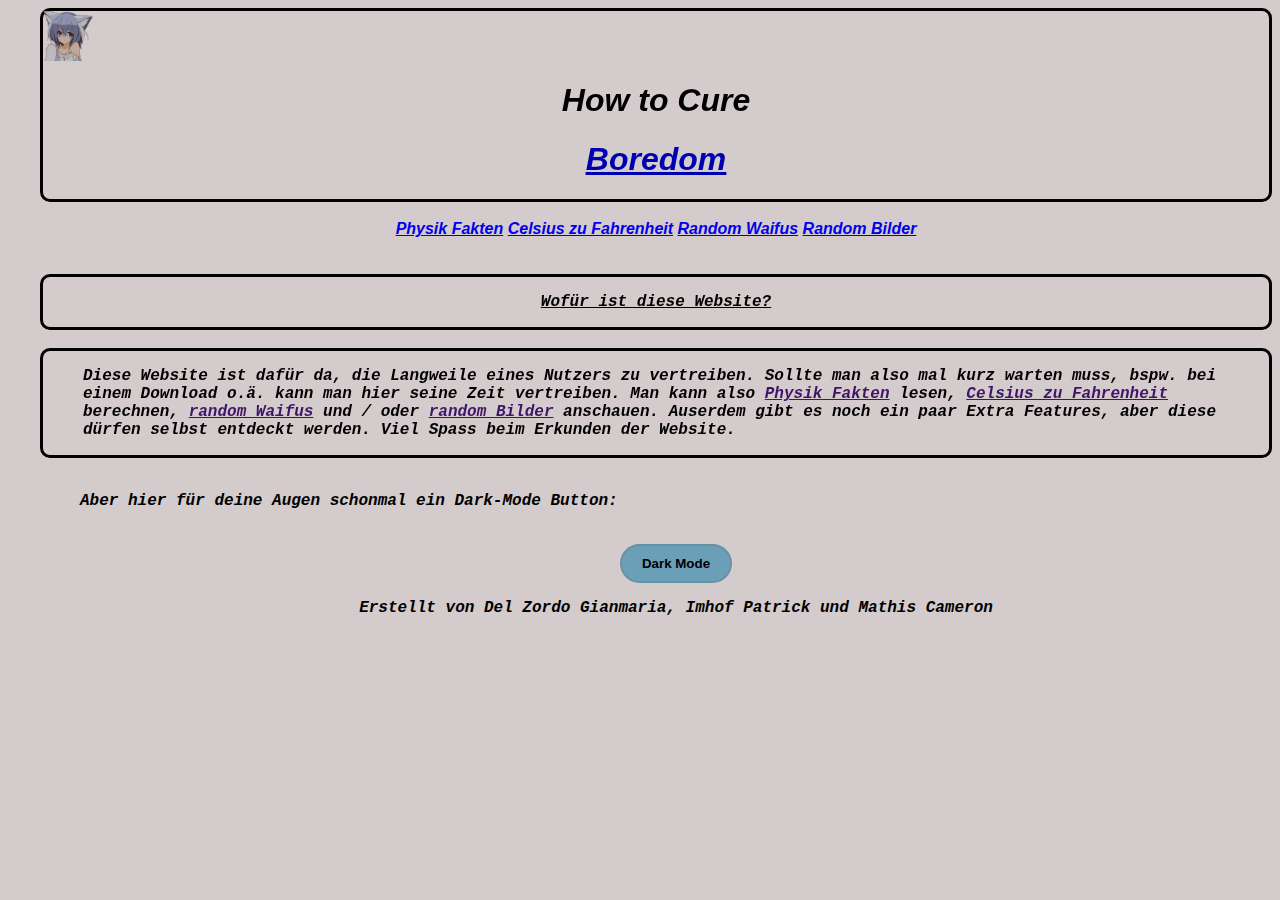
==== HTML/index.html @ 537da576 "Update index.html" ====
<html lang="de">
    <head>
        <meta charset="utf-8">
        <meta http-equiv="X-UA-Compatible" content="IE=edge">
        <meta name="viewport" content="width=device-width, initial-scale=1">
        <meta name="description" content="">
        <meta name="Cameron Mathis" content="">
        <title>How to cure Boredom</title>
        <link href="/CSS/style.css" rel="stylesheet">
        <link rel="preconnect" href="https://fonts.googleapis.com">
        <link rel="preconnect" href="https://fonts.gstatic.com" crossorigin>
        <link href="https://fonts.googleapis.com/css2?family=Roboto+Mono:ital,wght@0,100..700;1,100..700&display=swap" rel="stylesheet">
    </head>
<body>
<div class="box">
    <a href="/HTML/index.html"><img class="home" src="/Image/Home/home.png" width="50px" height="50px" alt=""></a>
    <h1 ID="title">How to Cure</h1>
    <h1 id="title_underline"><a href="https://en.wikipedia.org/wiki/Boredom" target="_blank">Boredom</a></h1>
</div>
<br>
<div>
    <nav ID="navbar">
        <a href="/HTML/physik.html">Physik Fakten</a>
        <a href="/HTML/platon_der_alte_grieche_mit_Bart.html">Celsius zu Fahrenheit</a>
        <a href="/HTML/randomizer.html">Random Waifus</a>
        <a href="/CSS/about.html">Random Bilder</a>
    </nav>
</div>
 <br>
 <br>
<div class="box">
    <p class="title-Paragraph">Wofür ist diese Website?</p>
</div>
<br>
<div class="box">
    <p class="main-paragraph">Diese Website ist dafür da, die Langweile eines Nutzers zu vertreiben. Sollte man also mal kurz warten muss, bspw. bei einem Download o.ä. kann man hier seine Zeit vertreiben. Man kann also
        <a href="">Physik Fakten</a> lesen, <a href="">Celsius zu Fahrenheit</a> berechnen, <a href="">random Waifus</a> und / oder
        <a href="">random Bilder</a> anschauen. Auserdem gibt es noch ein paar Extra Features, aber diese dürfen selbst entdeckt werden. Viel Spass beim Erkunden der Website.</p>
</div>
 <br>
<p class="main-paragraph">Aber hier für deine Augen schonmal ein Dark-Mode Button:</p>
<br>
<div class="center">
    <button id="darkModeToggle"><strong>Dark Mode</strong></button>
    <script>
        const button = document.getElementById("darkModeToggle");
        const body = document.body;

        function updateButtonText() {
            if (body.classList.contains("dark-mode")) {
                button.innerHTML = "<strong>Light Mode</strong>";
            } else {
                button.innerHTML = "<strong>Dark Mode</strong>";
            }
        }

        // Dark Mode aktivieren, wenn bereits gespeichert
        if (localStorage.getItem("darkMode") === "enabled") {
            body.classList.add("dark-mode");
        }
        updateButtonText();

        button.addEventListener("click", () => {
            body.classList.toggle("dark-mode");

            // Dark Mode Zustand speichern
            if (body.classList.contains("dark-mode")) {
                localStorage.setItem("darkMode", "enabled");
            } else {
                localStorage.setItem("darkMode", "disabled");
            }
            updateButtonText();
        });
    </script>
</div>
<footer>
    <p class="footer-paragraph">
        Erstellt von Del Zordo Gianmaria, Imhof Patrick und Mathis Cameron
    </p>
</footer>
</body>
</html>
---- CSS/style.css ----
body {
    background-color: rgba(203, 193, 193, 0.82);
    margin-left: 40px;
}

.box {
    border: 3px solid black;
    border-radius: 10px;
    filter: brightness(75%);
}

.center {
    text-align: center;
}

#title {
    text-align: center;
    font-style: italic;
    font-weight: bold;
    font-family: Verdana, Geneva, Tahoma, sans-serif;

}

#title_underline {
    text-align: center;
    font-style: italic;
    font-weight: bold;
    font-family: Verdana, Geneva, Tahoma, sans-serif;
    text-decoration: underline;
}

#navbar {
    text-align: center;
    font-style: italic;
    font-family: Verdana, Geneva, Tahoma, sans-serif;
    font-weight: bolder;
}


.title-Paragraph {
    text-align: center;
    font-style: oblique;
    font-family: Courier New, Courier, monospace;
    font-weight: bold;
    font-size: medium;
    text-decoration: underline;
}

.main-paragraph {
    padding-left: 40px;
    padding-right: 40px;
    font-style: oblique;
    font-family: Courier New, Courier, monospace;
    font-weight: bold;
    font-size: medium;
}

.footer-paragraph {
    padding-left: 40px;
    font-style: oblique;
    font-family: Courier New, Courier, monospace;
    font-weight: bold;
    font-size: medium;
    text-align: center;
}

body.dark-mode {
    background-color: rgba(9, 8, 8, 0.74);
    color: rgba(255, 255, 255, 0.82);
}

body.dark-mode a {
    color: rgba(0, 0, 0, 0.82);
}

button {
    margin-left: 40px;
    padding: 10px 20px;
    border: 2px solid rgba(100, 133, 150, 0.57);
    cursor: pointer;
    border-radius: 20px;
    background-color: rgba(29, 124, 168, 0.57);
}
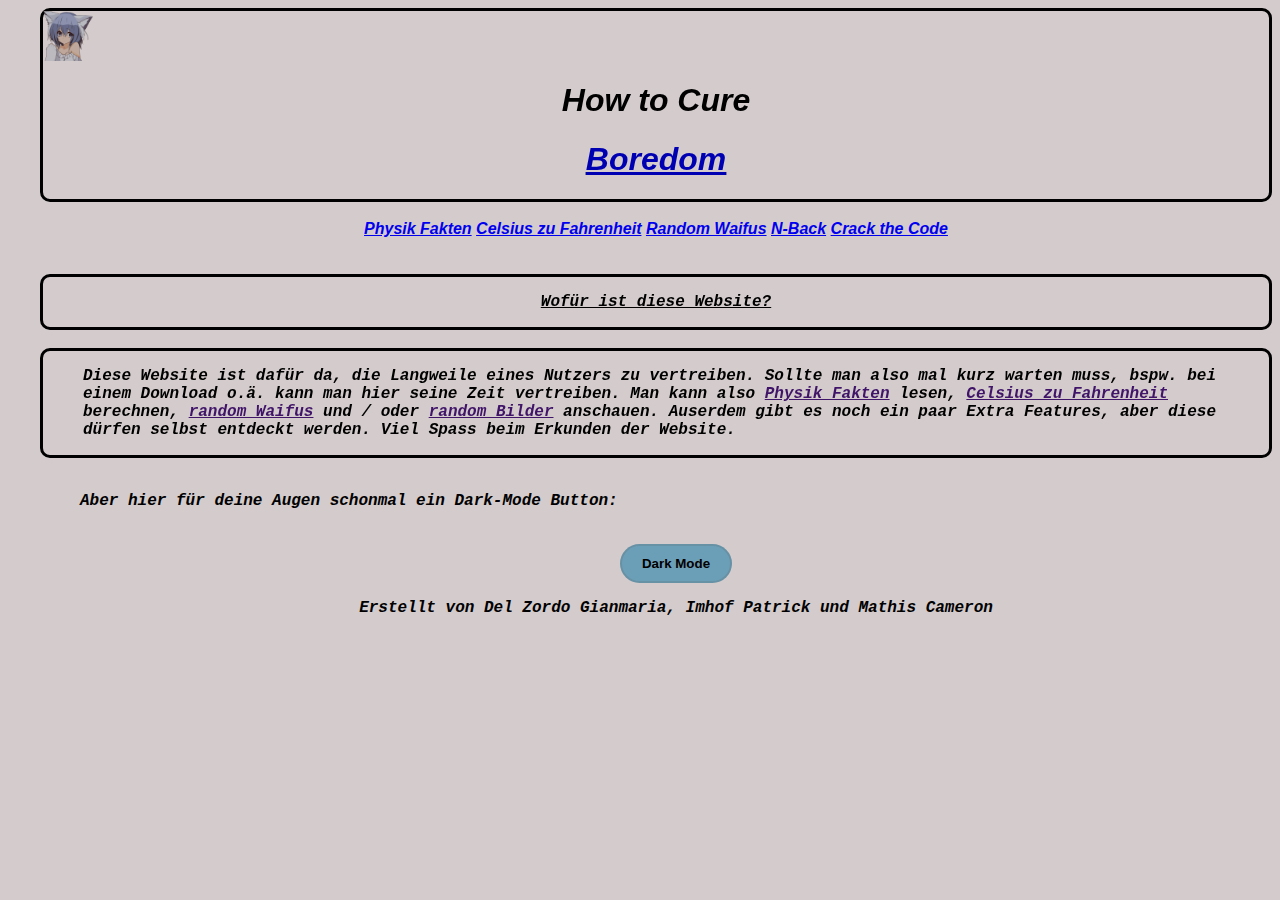
==== commit 6629f36a: "Added Favicon" ====
--- a/HTML/index.html
+++ b/HTML/index.html
@@ -6,6 +6,7 @@
         <meta name="description" content="">
         <meta name="Cameron Mathis" content="">
         <title>How to cure Boredom</title>
+        <link rel="shortcut icon" href="/Image/GIF/anime-rikka-finger-sping.gif" type="image/x-icon">
         <link href="/CSS/style.css" rel="stylesheet">
         <link rel="preconnect" href="https://fonts.googleapis.com">
         <link rel="preconnect" href="https://fonts.gstatic.com" crossorigin>
@@ -23,7 +24,8 @@
         <a href="/HTML/physik.html">Physik Fakten</a>
         <a href="/HTML/platon_der_alte_grieche_mit_Bart.html">Celsius zu Fahrenheit</a>
         <a href="/HTML/randomizer.html">Random Waifus</a>
-        <a href="/CSS/about.html">Random Bilder</a>
+        <a href="/CSS/about.html">N-Back</a>
+        <a href="#">Crack the Code</a>
     </nav>
 </div>
  <br>
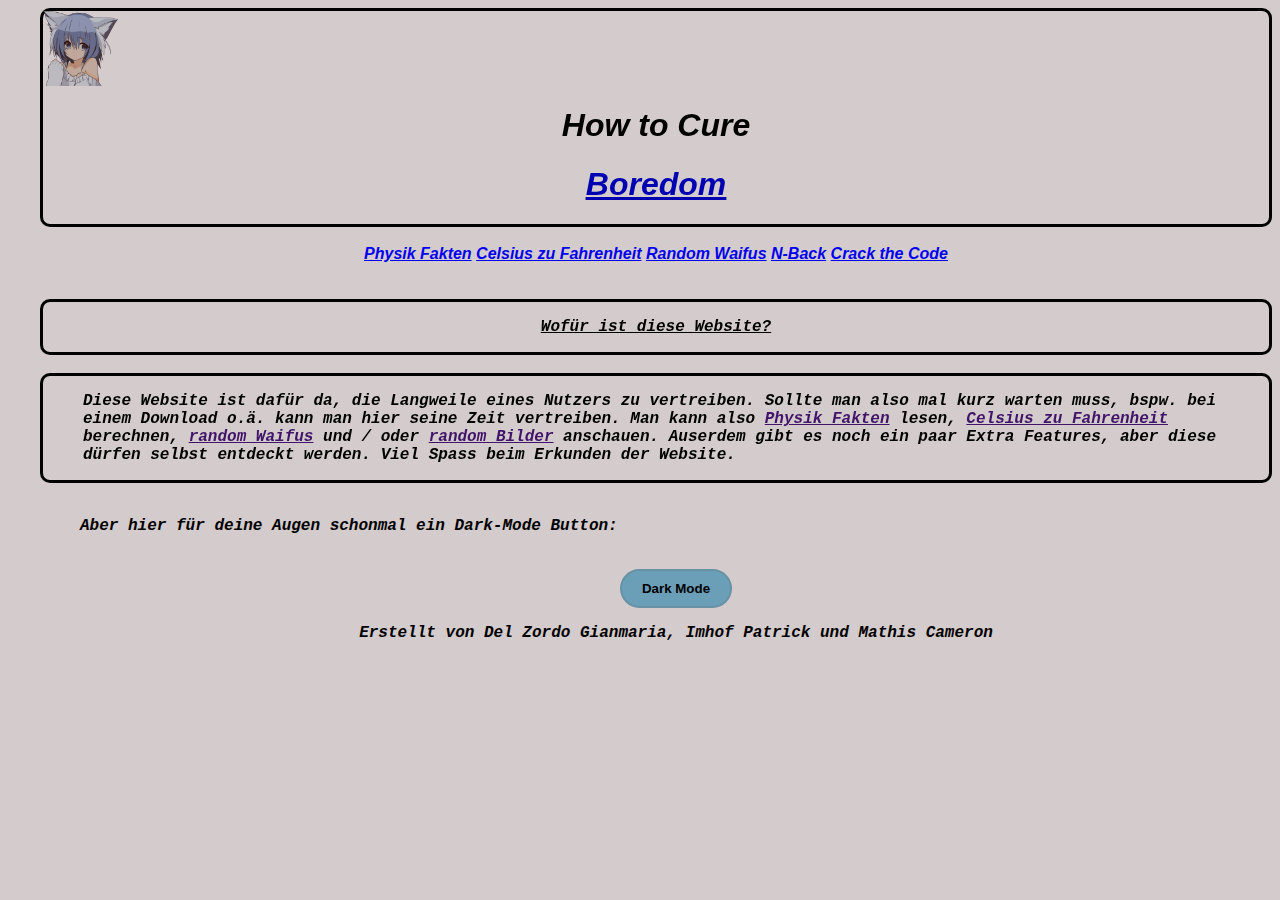
==== commit 1b45e617: "Summary" ====
--- a/HTML/index.html
+++ b/HTML/index.html
@@ -25,7 +25,7 @@
         <a href="/HTML/platon_der_alte_grieche_mit_Bart.html">Celsius zu Fahrenheit</a>
         <a href="/HTML/randomizer.html">Random Waifus</a>
         <a href="/CSS/about.html">N-Back</a>
-        <a href="#">Crack the Code</a>
+        <a href="/HTML/crack-the-code.html">Crack the Code</a>
     </nav>
 </div>
  <br>
--- a/CSS/style.css
+++ b/CSS/style.css
@@ -7,6 +7,11 @@
     border: 3px solid black;
     border-radius: 10px;
     filter: brightness(75%);
+}
+
+.home {
+    height: 75px;
+    width: auto;
 }
 
 .center {
@@ -29,6 +34,11 @@
     text-decoration: underline;
 }
 
+#userInput {
+    margin-left: 40px;
+    width: 130px;
+}
+
 #navbar {
     text-align: center;
     font-style: italic;
@@ -47,6 +57,14 @@
 }
 
 .main-paragraph {
+    padding-left: 40px;
+    padding-right: 40px;
+    font-style: oblique;
+    font-family: Courier New, Courier, monospace;
+    font-weight: bold;
+    font-size: medium;
+}
+#output {
     padding-left: 40px;
     padding-right: 40px;
     font-style: oblique;
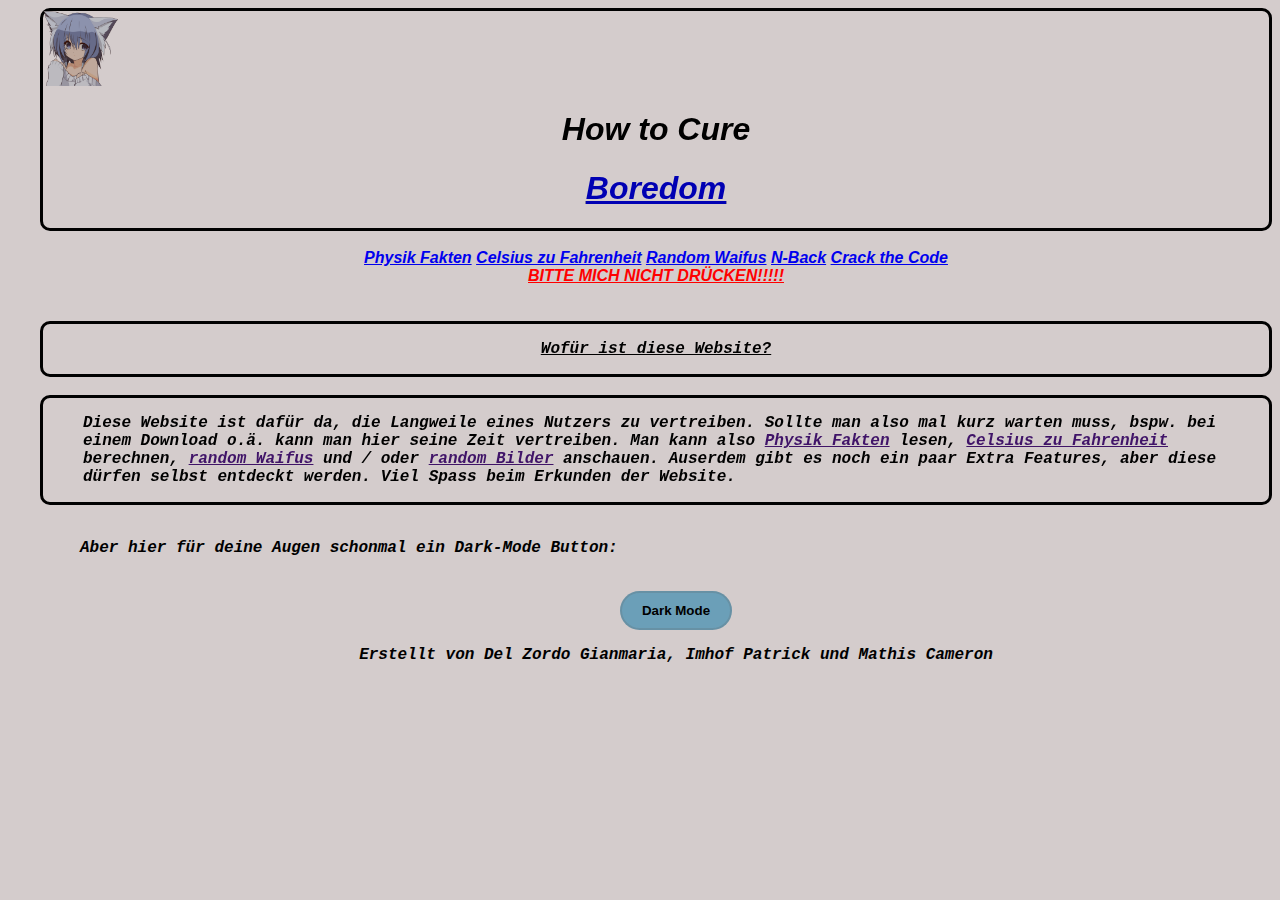
==== commit fa035b81: "Summary" ====
--- a/HTML/index.html
+++ b/HTML/index.html
@@ -1,3 +1,4 @@
+<!DOCTYPE html>
 <html lang="de">
     <head>
         <meta charset="utf-8">
@@ -24,8 +25,11 @@
         <a href="/HTML/physik.html">Physik Fakten</a>
         <a href="/HTML/platon_der_alte_grieche_mit_Bart.html">Celsius zu Fahrenheit</a>
         <a href="/HTML/randomizer.html">Random Waifus</a>
-        <a href="/CSS/about.html">N-Back</a>
+        <a href="/HTML/n_back.html">N-Back</a>
         <a href="/HTML/crack-the-code.html">Crack the Code</a>
+    </nav>
+    <nav ID="troll">
+        <a class="dont_press" href="/HTML/user_troll.html">BITTE MICH NICHT DRÜCKEN!!!!!</a>
     </nav>
 </div>
  <br>
--- a/CSS/style.css
+++ b/CSS/style.css
@@ -64,6 +64,32 @@
     font-weight: bold;
     font-size: medium;
 }
+
+#troll a:link {
+    color: red;
+}
+
+#troll a:hover {
+    color: red;
+}
+
+#troll a:visited {
+    color: red;
+}
+
+#troll a:active {
+    color: red;
+}
+
+#troll {
+    color: red;
+    text-decoration: none;
+    text-align: center;
+    font-style: italic;
+    font-family: Verdana, Geneva, Tahoma, sans-serif;
+    font-weight: bolder;
+}
+
 #output {
     padding-left: 40px;
     padding-right: 40px;
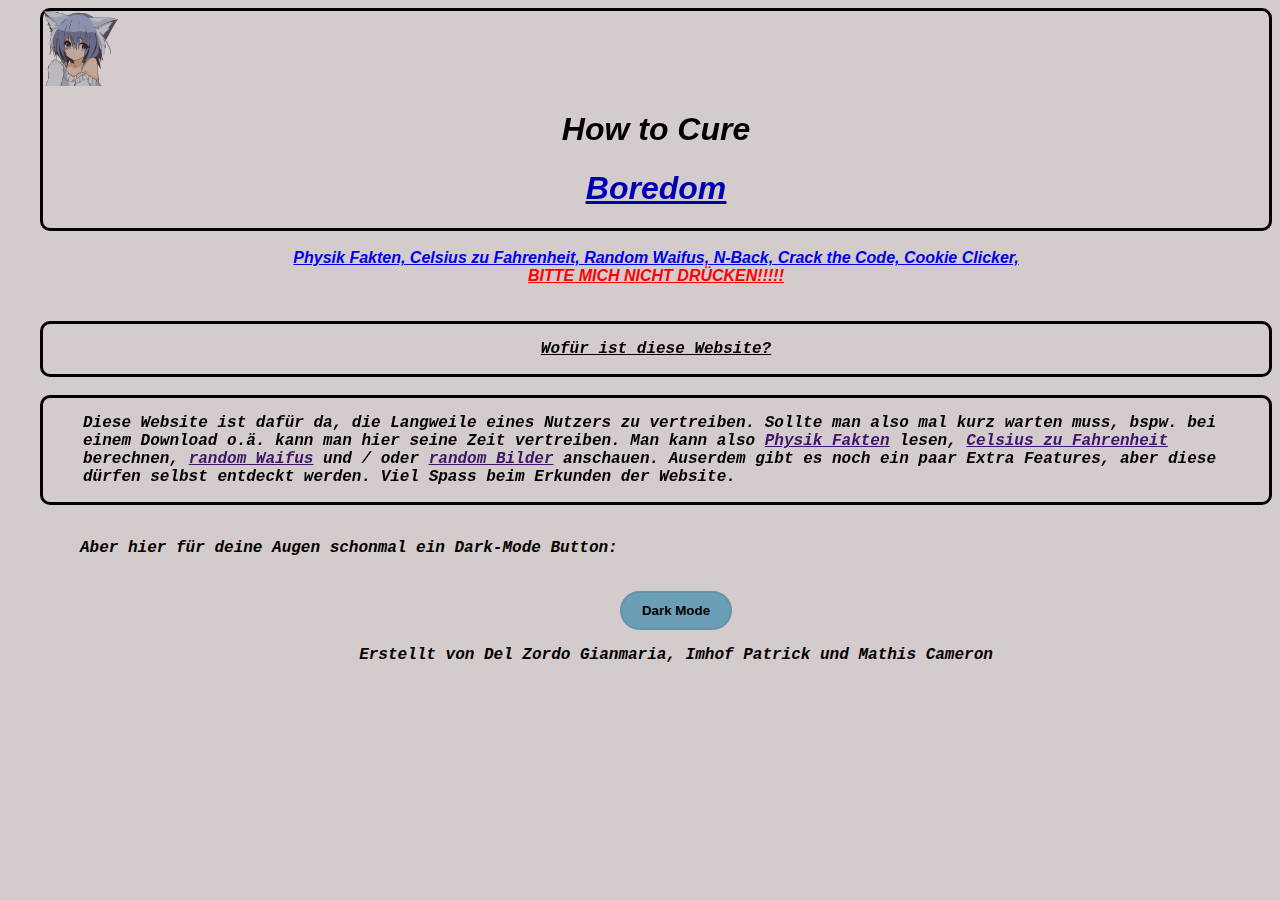
==== commit 053268ab: "Created Subpage "Cookie Clicker"" ====
--- a/HTML/index.html
+++ b/HTML/index.html
@@ -22,11 +22,12 @@
 <br>
 <div>
     <nav ID="navbar">
-        <a href="/HTML/physik.html">Physik Fakten</a>
-        <a href="/HTML/platon_der_alte_grieche_mit_Bart.html">Celsius zu Fahrenheit</a>
-        <a href="/HTML/randomizer.html">Random Waifus</a>
-        <a href="/HTML/n_back.html">N-Back</a>
-        <a href="/HTML/crack-the-code.html">Crack the Code</a>
+        <a href="/HTML/physik.html">Physik Fakten, </a>
+        <a href="/HTML/platon_der_alte_grieche_mit_Bart.html">Celsius zu Fahrenheit, </a>
+        <a href="/HTML/randomizer.html">Random Waifus, </a>
+        <a href="/HTML/n_back.html">N-Back, </a>
+        <a href="/HTML/crack-the-code.html">Crack the Code, </a>
+        <a href="/HTML/cookie-clicker.html">Cookie Clicker, </a>
     </nav>
     <nav ID="troll">
         <a class="dont_press" href="/HTML/user_troll.html">BITTE MICH NICHT DRÜCKEN!!!!!</a>
--- a/CSS/style.css
+++ b/CSS/style.css
@@ -65,6 +65,24 @@
     font-size: medium;
 }
 
+#progress {
+    padding-left: 40px;
+    padding-right: 40px;
+    font-style: oblique;
+    font-family: Courier New, Courier, monospace;
+    font-weight: bold;
+    font-size: medium;
+}
+
+#clicker_gameplay {
+    padding-left: 40px;
+    padding-right: 40px;
+    font-style: oblique;
+    font-family: Courier New, Courier, monospace;
+    font-weight: bold;
+    font-size: medium;
+}
+
 #troll a:link {
     color: red;
 }
@@ -108,6 +126,19 @@
     text-align: center;
 }
 
+.cookie {
+    margin-right: 50%;
+    margin-left: 25%;
+    height: 250px;
+    width: auto;
+    transition: transform 0.2s ease-in-out;
+    cursor: pointer;
+}
+
+.cookie:active {
+    transform: scale(0.8);
+}
+
 body.dark-mode {
     background-color: rgba(9, 8, 8, 0.74);
     color: rgba(255, 255, 255, 0.82);
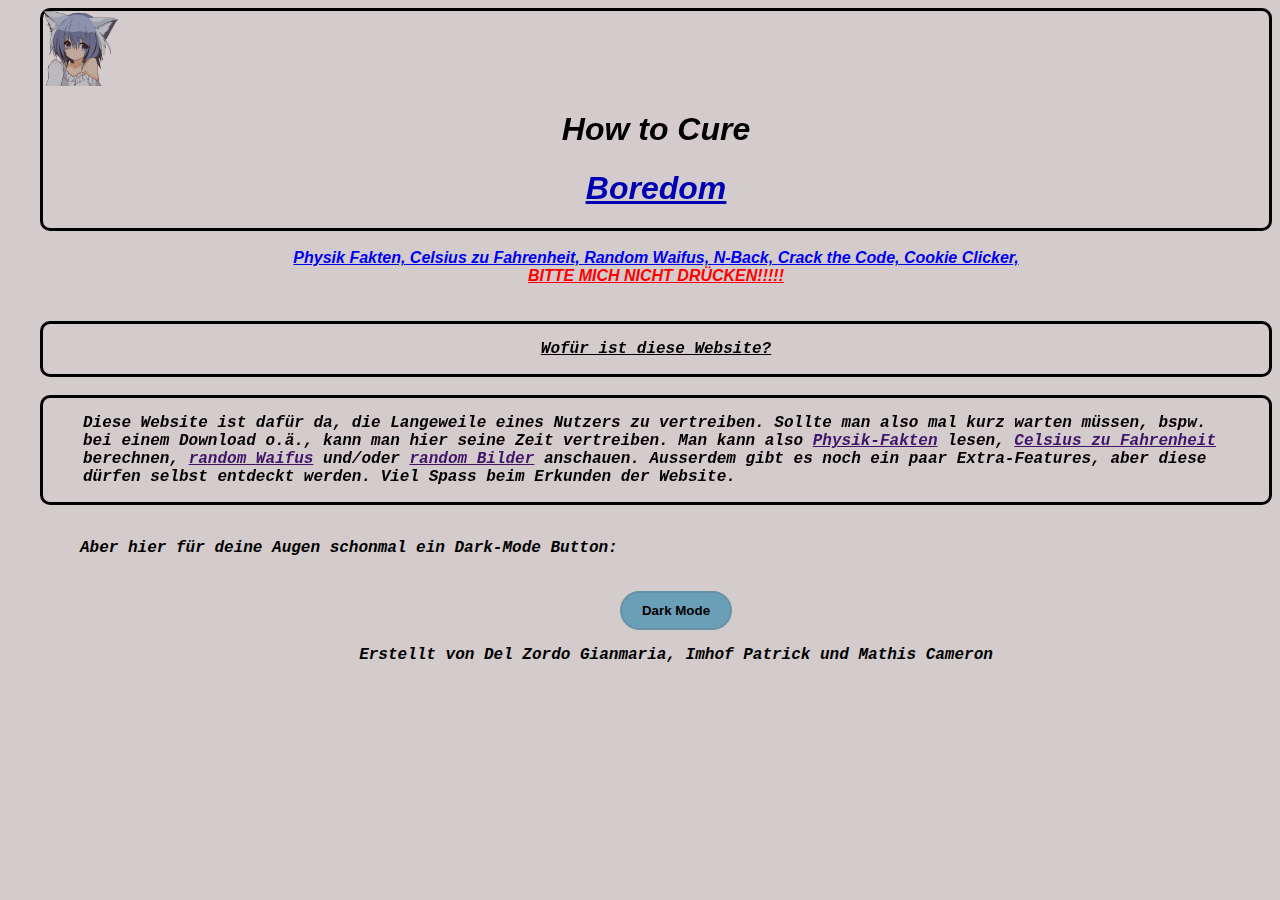
==== commit 40bfccf9: "Rechtschreib- und Grammatik Fehler korrigiert" ====
--- a/HTML/index.html
+++ b/HTML/index.html
@@ -6,7 +6,7 @@
         <meta name="viewport" content="width=device-width, initial-scale=1">
         <meta name="description" content="">
         <meta name="Cameron Mathis" content="">
-        <title>How to cure Boredom</title>
+        <title>How to cure boredom</title>
         <link rel="shortcut icon" href="/Image/GIF/anime-rikka-finger-sping.gif" type="image/x-icon">
         <link href="/CSS/style.css" rel="stylesheet">
         <link rel="preconnect" href="https://fonts.googleapis.com">
@@ -40,9 +40,9 @@
 </div>
 <br>
 <div class="box">
-    <p class="main-paragraph">Diese Website ist dafür da, die Langweile eines Nutzers zu vertreiben. Sollte man also mal kurz warten muss, bspw. bei einem Download o.ä. kann man hier seine Zeit vertreiben. Man kann also
-        <a href="">Physik Fakten</a> lesen, <a href="">Celsius zu Fahrenheit</a> berechnen, <a href="">random Waifus</a> und / oder
-        <a href="">random Bilder</a> anschauen. Auserdem gibt es noch ein paar Extra Features, aber diese dürfen selbst entdeckt werden. Viel Spass beim Erkunden der Website.</p>
+    <p class="main-paragraph">Diese Website ist dafür da, die Langeweile eines Nutzers zu vertreiben. Sollte man also mal kurz warten müssen, bspw. bei einem Download o.ä., kann man hier seine Zeit vertreiben. Man kann also
+        <a href="">Physik-Fakten</a> lesen, <a href="">Celsius zu Fahrenheit</a> berechnen, <a href="">random Waifus</a> und/oder
+        <a href="">random Bilder</a> anschauen. Ausserdem gibt es noch ein paar Extra-Features, aber diese dürfen selbst entdeckt werden. Viel Spass beim Erkunden der Website.</p>
 </div>
  <br>
 <p class="main-paragraph">Aber hier für deine Augen schonmal ein Dark-Mode Button:</p>
@@ -86,4 +86,6 @@
     </p>
 </footer>
 </body>
-</html>+<script src="/JavaScript/zeitabhaengige_oeffnung.js"></script>
+
+</html>
--- a/CSS/style.css
+++ b/CSS/style.css
@@ -155,4 +155,21 @@
     cursor: pointer;
     border-radius: 20px;
     background-color: rgba(29, 124, 168, 0.57);
+}
+select{
+    margin-left: 40px;
+    padding: 10px 20px;
+    border: 2px solid rgba(100, 133, 150, 0.57);
+    cursor: pointer;
+    border-radius: 5px;
+    background-color: rgba(26, 87, 116, 0.57);
+}
+#test{
+    font-size: 48px;
+}
+#nback{
+    font-size: 60px;
+}
+#score{
+    font-size: 36px;
 }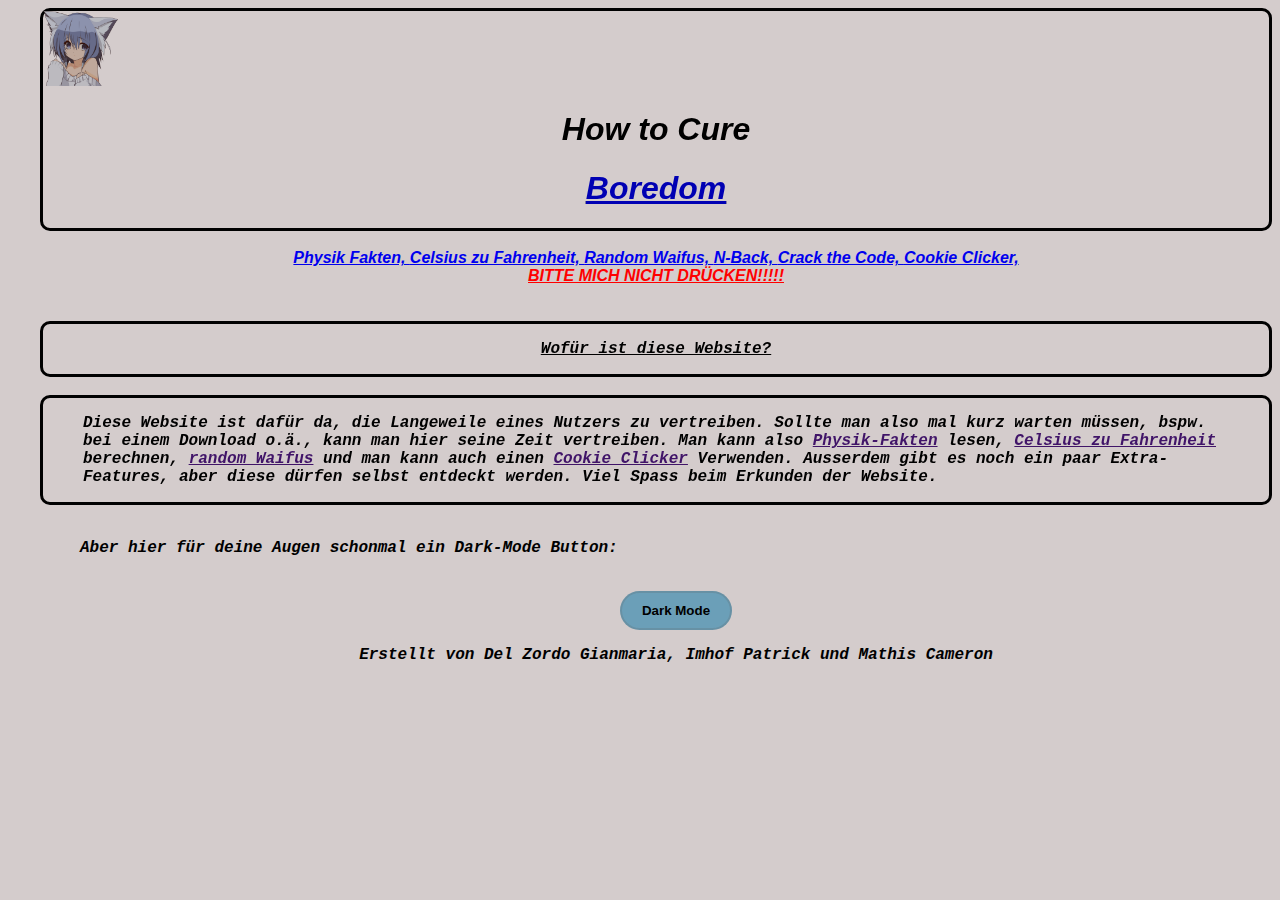
==== commit bb9a9569: "random bilder deletet" ====
--- a/HTML/index.html
+++ b/HTML/index.html
@@ -41,8 +41,8 @@
 <br>
 <div class="box">
     <p class="main-paragraph">Diese Website ist dafür da, die Langeweile eines Nutzers zu vertreiben. Sollte man also mal kurz warten müssen, bspw. bei einem Download o.ä., kann man hier seine Zeit vertreiben. Man kann also
-        <a href="">Physik-Fakten</a> lesen, <a href="">Celsius zu Fahrenheit</a> berechnen, <a href="">random Waifus</a> und/oder
-        <a href="">random Bilder</a> anschauen. Ausserdem gibt es noch ein paar Extra-Features, aber diese dürfen selbst entdeckt werden. Viel Spass beim Erkunden der Website.</p>
+        <a href="">Physik-Fakten</a> lesen, <a href="">Celsius zu Fahrenheit</a> berechnen, <a href="">random Waifus</a> und man kann auch einen
+        <a href="">Cookie Clicker</a> Verwenden. Ausserdem gibt es noch ein paar Extra-Features, aber diese dürfen selbst entdeckt werden. Viel Spass beim Erkunden der Website.</p>
 </div>
  <br>
 <p class="main-paragraph">Aber hier für deine Augen schonmal ein Dark-Mode Button:</p>
